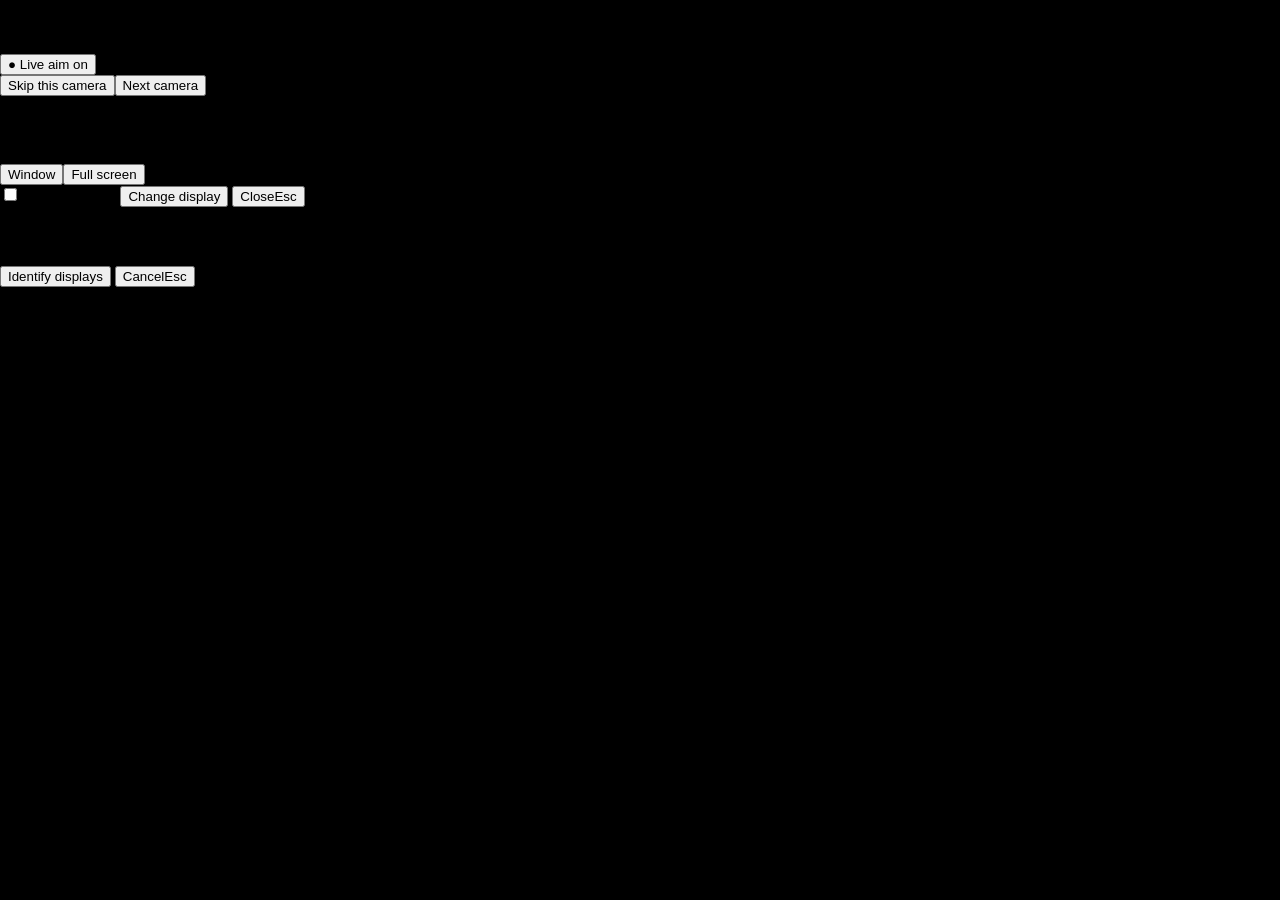
==== assets/ui/aim.html @ 5b2797e4 "Etapa 21, parte 6a: Guided aim em janela própria e Live aim com câmeras simuladas - assets/ui/aim.ht" ====
<!doctype html>
<html lang="en">
<head>
  <meta charset="utf-8">
  <meta name="viewport" content="width=device-width, initial-scale=1">
  <title>Stillpoint · Guided aim</title>
  <style>/*__THEME__*/</style>
  <style>/*__LIVE_CSS__*/</style>
  <style>/*__AIM_CSS__*/</style>
  <style>html, body { margin: 0; height: 100%; overflow: hidden; background: #000; }</style>
</head>
<body>
  <!-- Janela Guided aim (separada, como a Live): uma câmera por vez, com a imagem ao vivo (Live aim), as setas e as
       instruções em letra grande (assets/ui/aim.js e aim.css). Quem decide o que aparece é a página principal
       (Test shot › Align cameras). Esc sai da tela cheia / fecha; F tela cheia. -->
  <div id="aim" class="live ga-win">
    <div class="ga">
      <div class="ga-top"><h2 id="gaName"></h2><span id="gaInfo"></span></div>
      <div id="gaProg" class="walk-prog"></div>
      <div class="ga-main">
        <div id="gaPhotoBox" class="ga-photo-box">
          <div id="gaPhoto" class="al-photo">
            <img id="gaImg" alt="">
            <span id="gaNum" class="al-num"></span>
            <span id="gaLiveTag" class="live-tag hidden">● LIVE</span>
            <div id="gaMarks"></div>
          </div>
        </div>
        <div class="ga-side">
          <ul id="gaLines" class="in-list"></ul>
          <div class="ga-btns"><button id="gaLive" class="btn btn-primary" type="button">● Live aim on</button></div>
          <div class="ga-btns ga-btns-2"><button id="gaSkip" class="btn btn-secondary" type="button">Skip this camera</button><button id="gaNext" class="btn btn-primary" type="button">Next camera</button></div>
          <p class="ga-note">Live aim works on one camera at a time: this one. Cameras without a live image use Fire again.</p>
        </div>
      </div>
    </div>
    <div id="gaTools" class="live-tools">
      <span class="live-tools-label">Display</span>
      <div class="segmented"><button data-display="window">Window</button><button data-display="full">Full screen</button></div>
      <label id="gaOnTopLabel" class="log-option live-tools-check"><input id="gaOnTop" type="checkbox"> Always on top</label>
      <button id="gaChangeDisplay" class="btn btn-secondary btn-small hidden" title="Move the full screen to another display">Change display</button>
      <button id="gaClose" class="btn btn-secondary btn-small">Close<span class="live-key">Esc</span></button>
    </div>
    <!-- Tela cheia: em qual monitor? (só com mais de um) -->
    <div id="gaScreens" class="live-screens hidden">
      <div class="live-screens-box">
        <h3>Full screen on which display?</h3>
        <div id="gaScreensList" class="live-screens-list"></div>
        <div class="live-screens-actions">
          <button id="gaScreensIdentify" class="btn btn-secondary btn-small" title="Shows each display's number on it for a few seconds">Identify displays</button>
          <button id="gaScreensCancel" class="btn btn-secondary btn-small">Cancel<span class="live-key">Esc</span></button>
        </div>
      </div>
    </div>
  </div>
  <script>/*__AIM_SCRIPT__*/</script>
</body>
</html>
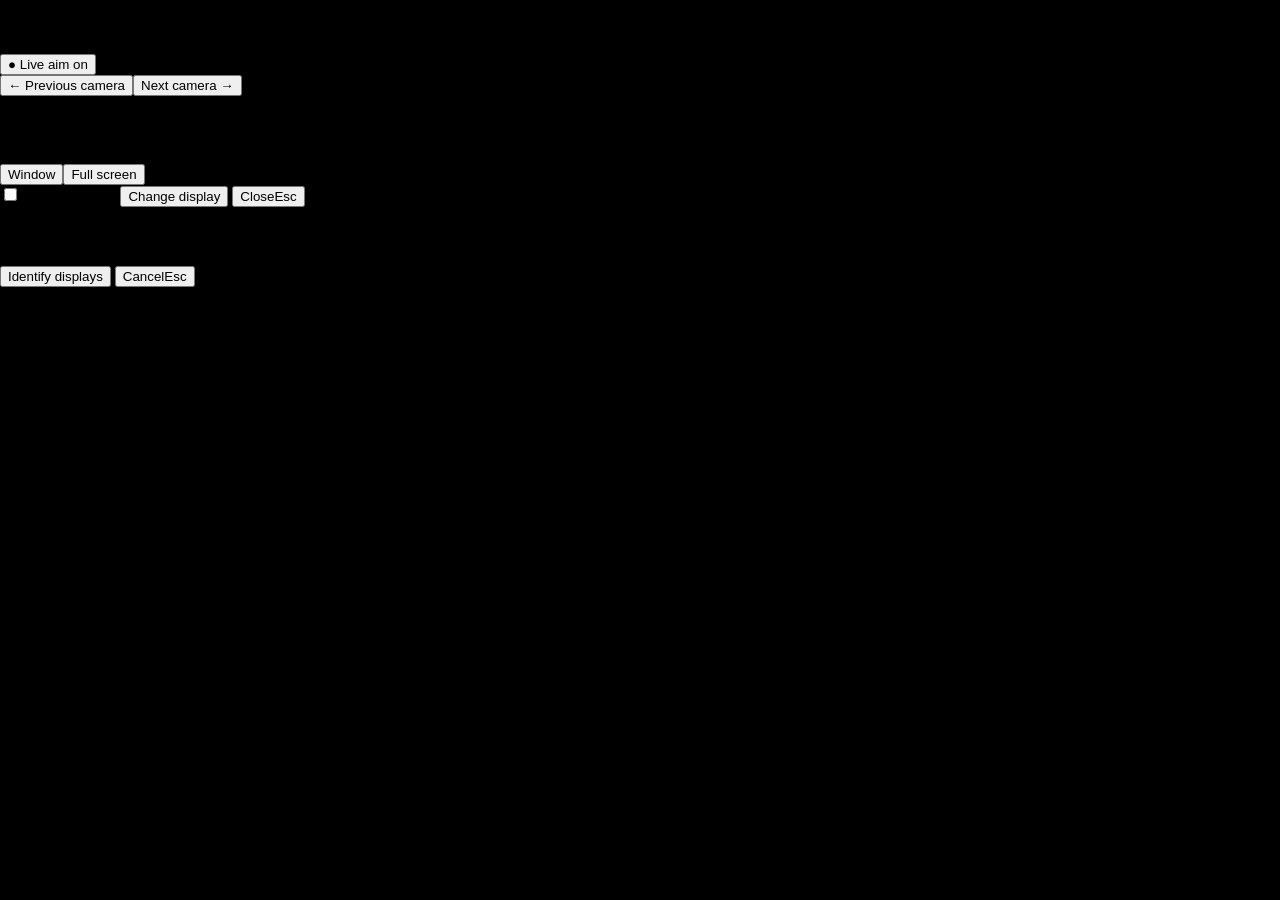
==== commit 38f84a9d: "Guided aim: abas por câmera com número e estado, Previous camera / Next camera (decisão do dono: for" ====
--- a/assets/ui/aim.html
+++ b/assets/ui/aim.html
@@ -29,7 +29,7 @@
         <div class="ga-side">
           <ul id="gaLines" class="in-list"></ul>
           <div class="ga-btns"><button id="gaLive" class="btn btn-primary" type="button">● Live aim on</button></div>
-          <div class="ga-btns ga-btns-2"><button id="gaSkip" class="btn btn-secondary" type="button">Skip this camera</button><button id="gaNext" class="btn btn-primary" type="button">Next camera</button></div>
+          <div class="ga-btns ga-btns-2"><button id="gaPrev" class="btn btn-secondary" type="button">← Previous camera</button><button id="gaNext" class="btn btn-primary" type="button">Next camera →</button></div>
           <p class="ga-note">Live aim works on one camera at a time: this one. Cameras without a live image use Fire again.</p>
         </div>
       </div>
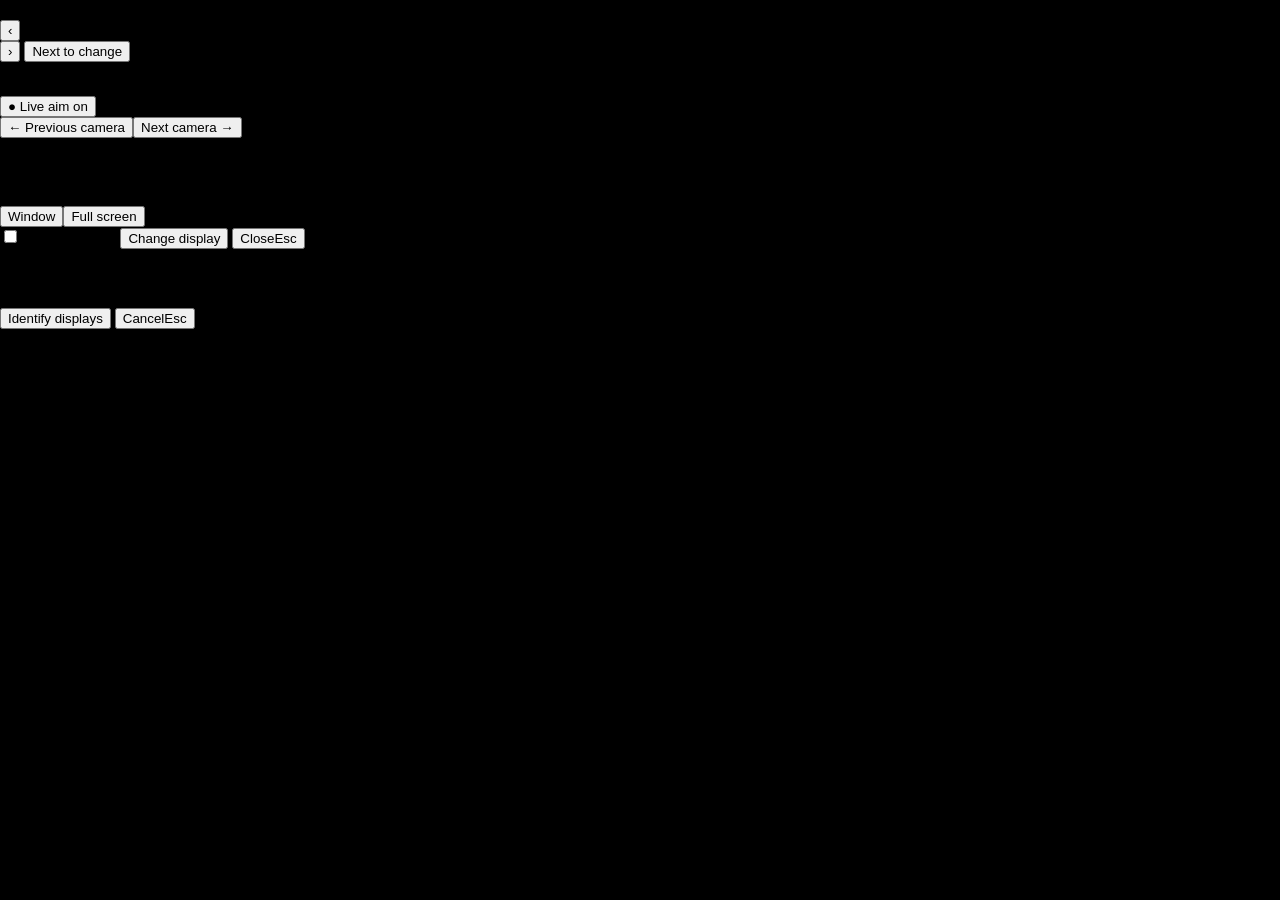
==== commit 4a68f7b3: "Guided aim com muitas câmeras: faixa de abas que desliza com setas e Next to change; mapa de todas a" ====
--- a/assets/ui/aim.html
+++ b/assets/ui/aim.html
@@ -16,7 +16,15 @@
   <div id="aim" class="live ga-win">
     <div class="ga">
       <div class="ga-top"><h2 id="gaName"></h2><span id="gaInfo"></span></div>
-      <div id="gaProg" class="walk-prog"></div>
+      <!-- Com 50 câmeras ou mais: o mapa de todas (um traço por câmera) em cima da faixa das abas -->
+      <div id="gaMini" class="ga-mini hidden"></div>
+      <!-- As abas; quando não cabem numa linha, viram uma faixa que desliza, com setas e Next to change -->
+      <div id="gaNav" class="ga-nav">
+        <button id="gaTabsPrev" class="ga-nav-btn hidden" type="button" title="Earlier cameras" aria-label="Earlier cameras">‹</button>
+        <div id="gaProg" class="walk-prog"></div>
+        <button id="gaTabsNext" class="ga-nav-btn hidden" type="button" title="Later cameras" aria-label="Later cameras">›</button>
+        <button id="gaNextChange" class="ga-nav-btn ga-jump hidden" type="button" title="Go to the next camera that needs a change">Next to change</button>
+      </div>
       <div class="ga-main">
         <div id="gaPhotoBox" class="ga-photo-box">
           <div id="gaPhoto" class="al-photo">
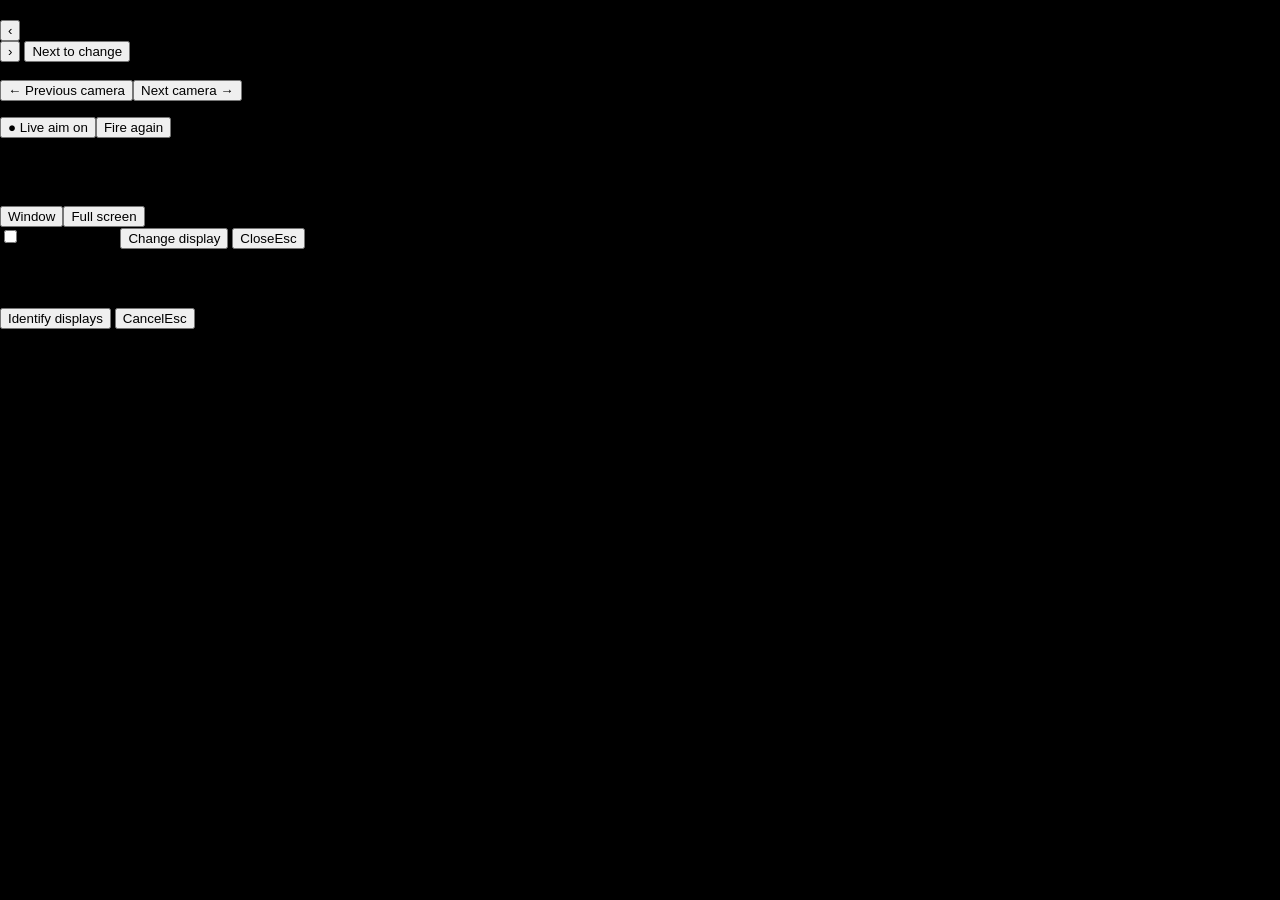
==== commit eca8c9c5: "Guided aim e passo 2: instrumentos dos ajustes (G2a / U2), Previous/Next embaixo da imagem, Fire aga" ====
--- a/assets/ui/aim.html
+++ b/assets/ui/aim.html
@@ -18,6 +18,8 @@
       <div class="ga-top"><h2 id="gaName"></h2><span id="gaInfo"></span></div>
       <!-- Com 50 câmeras ou mais: o mapa de todas (um traço por câmera) em cima da faixa das abas -->
       <div id="gaMini" class="ga-mini hidden"></div>
+      <div id="gaTip" class="ga-tip hidden"></div>
+      <div id="gaFrame" class="ga-frame hidden"></div>
       <!-- As abas; quando não cabem numa linha, viram uma faixa que desliza, com setas e Next to change -->
       <div id="gaNav" class="ga-nav">
         <button id="gaTabsPrev" class="ga-nav-btn hidden" type="button" title="Earlier cameras" aria-label="Earlier cameras">‹</button>
@@ -27,18 +29,23 @@
       </div>
       <div class="ga-main">
         <div id="gaPhotoBox" class="ga-photo-box">
-          <div id="gaPhoto" class="al-photo">
-            <img id="gaImg" alt="">
-            <span id="gaNum" class="al-num"></span>
-            <span id="gaLiveTag" class="live-tag hidden">● LIVE</span>
-            <div id="gaMarks"></div>
+          <div id="gaPhotoFit" class="ga-photo-fit">
+            <div id="gaPhoto" class="al-photo">
+              <img id="gaImg" alt="">
+              <span id="gaNum" class="al-num"></span>
+              <span id="gaLiveTag" class="live-tag hidden">● LIVE</span>
+              <div id="gaMarks"></div>
+            </div>
           </div>
+          <!-- Previous / Next camera embaixo da imagem (pedido do dono, 2026-11-24) -->
+          <div id="gaUnder" class="ga-under"><button id="gaPrev" class="btn btn-secondary" type="button">← Previous camera</button><button id="gaNext" class="btn btn-primary" type="button">Next camera →</button></div>
         </div>
         <div class="ga-side">
-          <ul id="gaLines" class="in-list"></ul>
-          <div class="ga-btns"><button id="gaLive" class="btn btn-primary" type="button">● Live aim on</button></div>
-          <div class="ga-btns ga-btns-2"><button id="gaPrev" class="btn btn-secondary" type="button">← Previous camera</button><button id="gaNext" class="btn btn-primary" type="button">Next camera →</button></div>
-          <p class="ga-note">Live aim works on one camera at a time: this one. Cameras without a live image use Fire again.</p>
+          <!-- Os instrumentos (forma G2a): um bloco por ajuste, que se mexe com a câmera. A lista em texto fica fora da vista -->
+          <div id="gaInst" class="ga-inst"></div>
+          <ul id="gaLines" class="in-list inst-text"></ul>
+          <div class="ga-btns"><button id="gaLive" class="btn btn-primary" type="button">● Live aim on</button><button id="gaFire" class="btn btn-secondary hidden" type="button">Fire again</button></div>
+          <p class="ga-note">Live aim works on one camera at a time: this one. Without a live image, change the camera and use Fire again.</p>
         </div>
       </div>
     </div>
